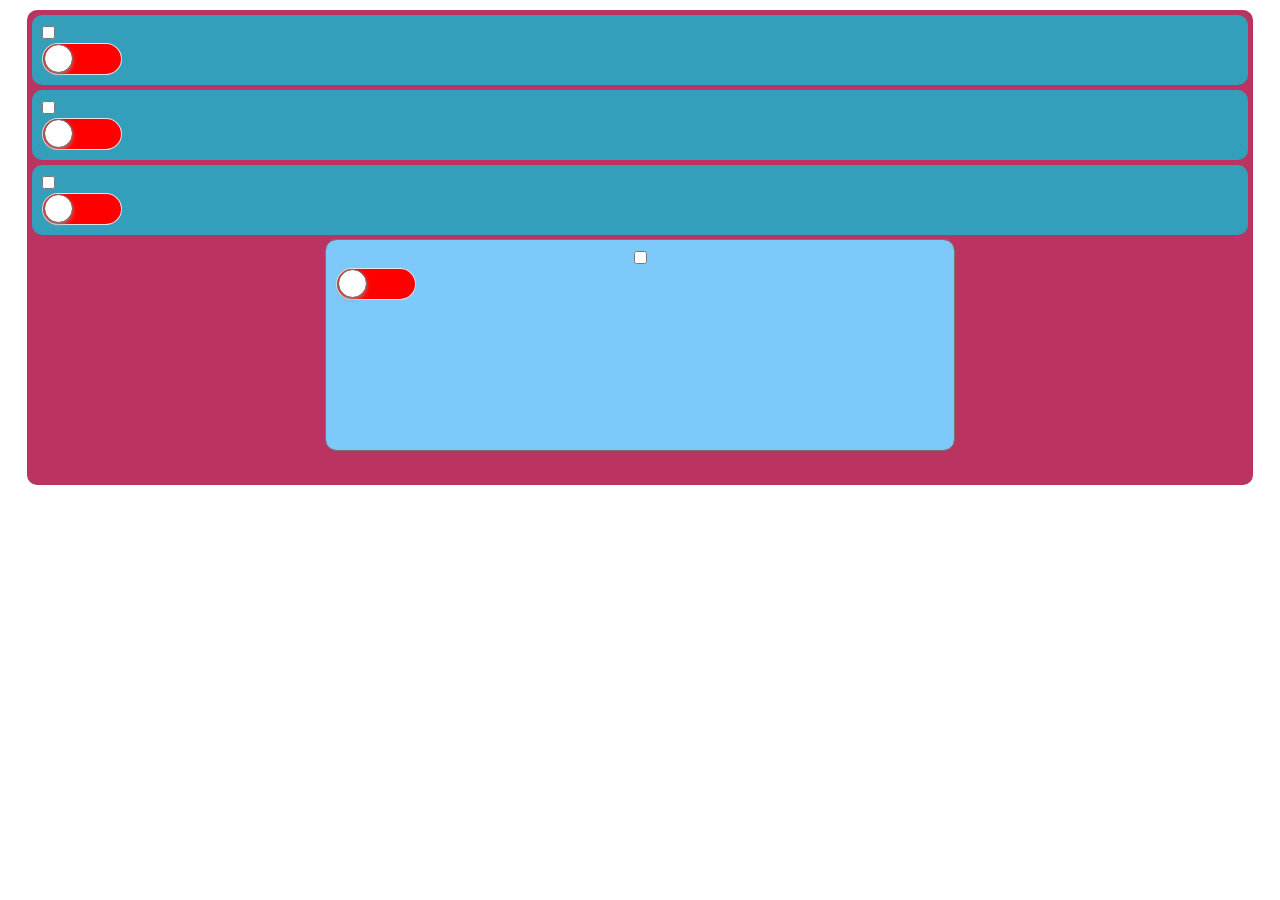
==== iOS Switch/iOS_Switch.html @ 8256a974 "Первый коммит" ====
<!DOCTYPE html>
<html>
<head>
	<title>HOME</title>
	<meta http-equiv="Content-Type" content="text/html; charset=utf-8">
	<script src="//code.jquery.com/jquery-1.11.0.min.js"></script>
	<script src="http://ajax.googleapis.com/ajax/libs/jquery/2.1.1/jquery.min.js"></script>

	<link rel="stylesheet" type="text/css" href="style.css">

<script>
	$(document).ready(function()
	{
		$('.switch').click(function()
		{
			$(this).toggleClass("switchOn");
		});

	});
</script>
</head>



<body>
	<div id="wrapper">

		<div class="test">	
			<label>
				<input type="checkbox" name="checkboxName" class="checkbox"/>
				<div class="switch"></div>
			</label>
		</div>
		<div class="test">	
			<label>
				<input type="checkbox" name="checkboxName" class="checkbox"/>
				<div class="switch"></div>
			</label>
		</div>
		<div class="test">	
			<label>
				<input type="checkbox" name="checkboxName" class="checkbox"/>
				<div class="switch"></div>
			</label>
		</div>
		
		<div class="switchPanel">	
			<label>
				<input type="checkbox" name="checkboxName" class="checkbox"/>
				<div class="switch"></div>
			</label>
			
		</div>
	</div>

	<!-- <div class="switchPanel">
    <p class="r1">Температура W5100</p>
    <div class="r2" >
    <div class="r3" id="content-1"></div> 
    <div class="r3"> <sup>o</sup>C</div>
    </div>   -->



</body>
</html>
---- iOS Switch/style.css ----
* {
	margin: 0;
	padding: 0;
}


#wrapper{
    width: 95%; 
	height: auto;
	padding: 5px;
    margin: 10px auto; 
	background: #bb3360;
    border-radius:10px; //IE 11
	-moz-border-radius:10px; //Mozilla
	-webkit-border-radius:10px; //Chrome и Safari
}

	.test {
	margin-bottom: 5px;
	padding: 10px;
	background: #339fbb;
    border-radius:10px;          //IE 11
	-moz-border-radius:10px;     //Mozilla
	-webkit-border-radius:10px;  //Chrome и Safari
	border: 1px solid #666;
	}


.switch
{
width: 80px;
height: 32px;
background: #E5E5E5;
z-index: 0;
margin: 20;
padding: 20;
appearance: none;
border: none;
cursor: pointer;
position: relative;
border-radius:16px; //IE 11
-moz-border-radius:16px; //Mozilla
-webkit-border-radius:16px; //Chrome и Safari

outline: 1px solid #787274;
}

.switch:before
{
content: ' ';
position: absolute;
left: 1px;
top: 1px;
width: 78px;
height: 30px;
background: #ff0000;
z-index: 1;
border-radius:16px; //IE 11
-moz-border-radius:16px; //Mozilla
-webkit-border-radius:16px; //Chrome и Safari

outline: 1px solid #787274;
}

.switch:after 
{
content: ' ';
height: 27px;
width: 27px;
border-radius: 28px;
z-index: 2;
background: #FFFFFF;
position: absolute;
-webkit-transition-duration: 300ms;
transition-duration: 300ms;
top: 2px;
left: 3px;
-webkit-box-shadow: 0 2px 5px #999999;
box-shadow: 0 2px 5px #999999;

outline: 1px solid #787274;
}

.switchOn , .switchOn:before
{
background: #4cd964 !important;

outline: 1px solid #787274;
}
.switchOn:after
{
content: ' ';
left: 51px !important;

outline: 1px solid #787274;
}


.switchPanel{
background-color: #7DC9F9;
color:#fff;
width: 50%;
min-height: 190px;

padding: 10px;
margin: 0 auto;

text-align:center;
min-width: 300px;
border-radius: 10px;
margin-left: auto;
margin-right: auto;
margin-bottom: 30px;

outline: 1px solid #787274;
}
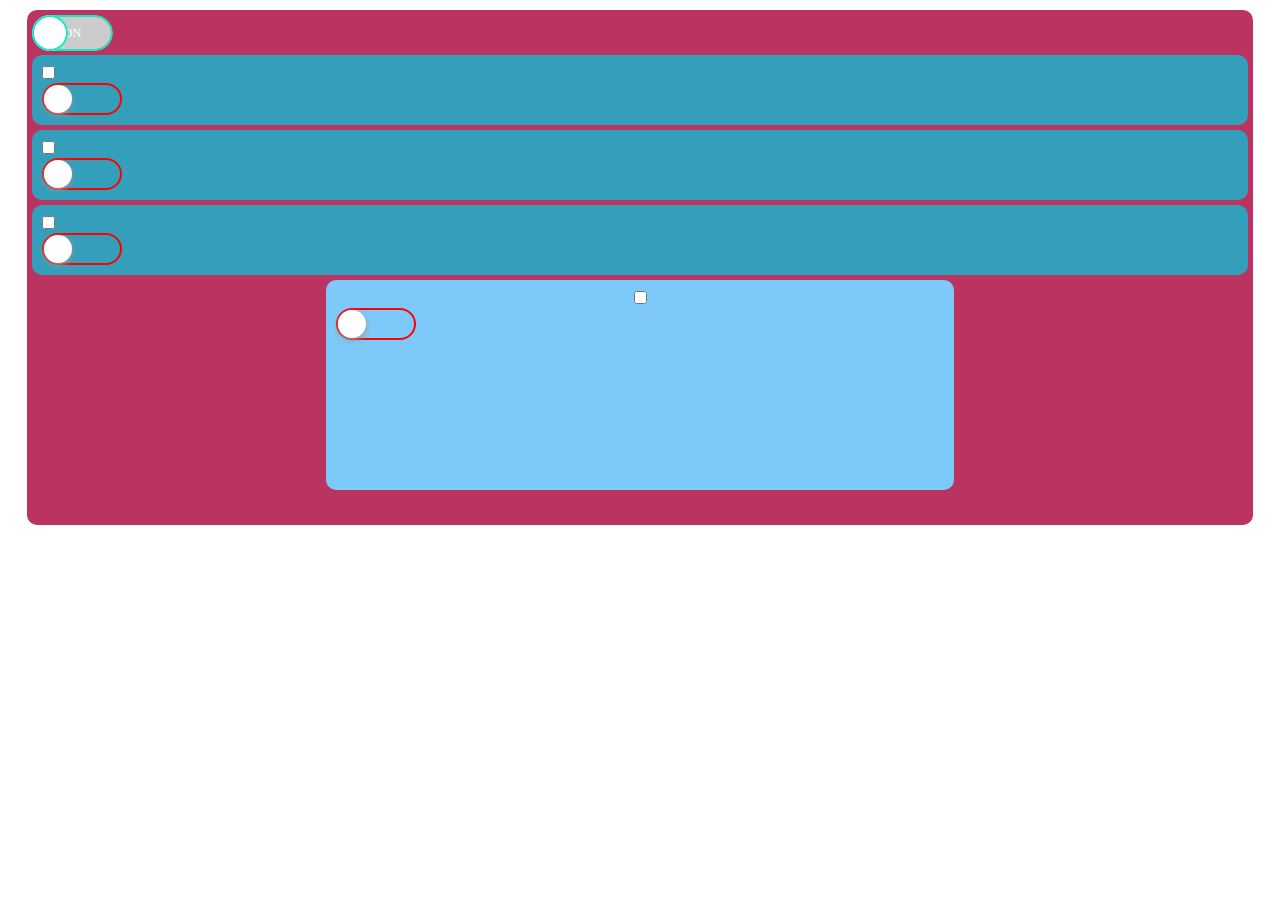
==== commit 95ccd83f: "01.02.2019" ====
--- a/iOS Switch/iOS_Switch.html
+++ b/iOS Switch/iOS_Switch.html
@@ -17,7 +17,7 @@
 
 	<link rel="stylesheet" type="text/css" href="style.css">
 
-<script>
+<!--<script>
 	$(document).ready(function()
 	{
 		$('.switch').click(function()
@@ -26,20 +26,38 @@
 		});
 
 	});
-</script>
+</script> -->
 </head>
 
 
 
 <body>
+
+
+	
+
 	<div id="wrapper">
 
+		<div class="swipe-btn">
+		    <input type="checkbox" id="checkbox3">
+		    <label for="checkbox3"><b></b></label>
+		</div>
+
+
+
+
+
+
+
 		<div class="test">	
+
 			<label>
 				<input type="checkbox" name="checkboxName" class="checkbox"/>
 				<div class="switch"></div>
 			</label>
+
 		</div>
+
 		<div class="test">	
 			<label>
 				<input type="checkbox" name="checkboxName" class="checkbox"/>
--- a/iOS Switch/style.css
+++ b/iOS Switch/style.css
@@ -3,6 +3,113 @@
 	padding: 0;
 }
 
+.swipe-btn {
+    display: inline-block; 
+    width: 81px; 
+    height: 36px; 
+    position: relative; 
+    border-radius: 20px; 
+    color: #FFF; 
+ 	overflow: hidden; 
+ // border: 1px solid #D3D2D2;
+}
+
+.swipe-btn label {
+    width: 126px; 
+    height: 36px; 
+    line-height: 32px; 
+    position: absolute; 
+    right: 0px;
+    -webkit-transition: 0.13s; 
+    -moz-transition: 0.13s; 
+    transition: 0.13s; 
+    font-size: 12px; 
+    z-index: 1; 
+    cursor: pointer;
+    border-radius: 20px; 
+    box-shadow:inset 0 0 0 2px #0feac2;
+}
+
+.swipe-btn label::before {
+    content: "OFF"; 
+    width: 61px; 
+    height: 32px; 
+    margin-top: 2px;
+    margin-left: 2px;
+    float: left; 
+    margin-right:-18px; 
+//  padding: 3px 0 0 4px; 
+    text-align: center; 
+    color: #999; 
+    background: #007FEA;
+    border-radius: 20px 0 0 20px;
+}
+
+.swipe-btn label::after {
+    content: "ON"; 
+    width: 61px; 
+    height: 32px; 
+    margin-top: 2px;
+    margin-left: 2px;
+    float: left; 
+    margin-left:-18px; 
+ // padding: 3px 0 0 4px; 
+    text-align: center; 
+    background: #CCC; 
+    text-indent: -16px;
+    border-radius: 0 20px 20px 0;
+}
+
+.swipe-btn label b {
+    display: block; 
+    width: 36px; 
+    height: 36px; 
+    float: left; 
+    position: relative; 
+    z-index: 1; 
+ // border: 1px solid #D3D2D2; 
+    box-shadow:inset 0 0 0 2px #0feac2; 
+    background: #fff; 
+    border-radius: 20px;
+}
+
+
+
+.swipe-btn input:checked ~ label {
+    right: -45px;
+}
+
+
+/*.swipe-btn input {display: none;}
+
+
+
+
+
+
+
+
+
+
+
+
+
+
+
+
+
+
+
+
+
+
+
+
+
+
+
+
+/*.checkbox{display:none}*/
 
 #wrapper{
     width: 95%; 
@@ -30,10 +137,9 @@
 {
 width: 80px;
 height: 32px;
-background: #E5E5E5;
-z-index: 0;
+z-index: 1;
 margin: 20;
-padding: 20;
+padding: 2;
 appearance: none;
 border: none;
 cursor: pointer;
@@ -41,32 +147,32 @@
 border-radius:16px; //IE 11
 -moz-border-radius:16px; //Mozilla
 -webkit-border-radius:16px; //Chrome и Safari
-
-outline: 1px solid #787274;
-}
-
+-webkit-box-shadow:inset 0 0 0 2px #ff0000;
+box-shadow:inset 0 0 0 2px #ff0000;
+
+
+}
 .switch:before
 {
 content: ' ';
 position: absolute;
-left: 1px;
-top: 1px;
-width: 78px;
-height: 30px;
-background: #ff0000;
+width: 76px;
+height: 28px;
+top: 2px;
+left: 2px;
 z-index: 1;
 border-radius:16px; //IE 11
 -moz-border-radius:16px; //Mozilla
 -webkit-border-radius:16px; //Chrome и Safari
 
-outline: 1px solid #787274;
-}
+
+}  
 
 .switch:after 
 {
 content: ' ';
-height: 27px;
-width: 27px;
+height: 28px;
+width: 28px;
 border-radius: 28px;
 z-index: 2;
 background: #FFFFFF;
@@ -74,25 +180,36 @@
 -webkit-transition-duration: 300ms;
 transition-duration: 300ms;
 top: 2px;
-left: 3px;
+left: 2px;
 -webkit-box-shadow: 0 2px 5px #999999;
 box-shadow: 0 2px 5px #999999;
 
-outline: 1px solid #787274;
-}
-
-.switchOn , .switchOn:before
-{
-background: #4cd964 !important;
-
-outline: 1px solid #787274;
+} 
+
+.switchOn 
+{
+//background: #4cd964 !important;
+//-webkit-box-shadow:inset 0 0 0 2px #00ff00;
+//box-shadow:inset 0 0 0 2px #00ff00;
+
+.switchOn:before 
+{
+//background: #4cd964 !important;
+-webkit-box-shadow:inset 0 0 0 2px #00ff00;
+box-shadow:inset 0 0 0 2px #00ff00;
+
+}
+
+
+
 }
 .switchOn:after
 {
 content: ' ';
-left: 51px !important;
-
-outline: 1px solid #787274;
+left: 50px !important;
+
+
+
 }
 
 
@@ -112,5 +229,5 @@
 margin-right: auto;
 margin-bottom: 30px;
 
-outline: 1px solid #787274;
+
 }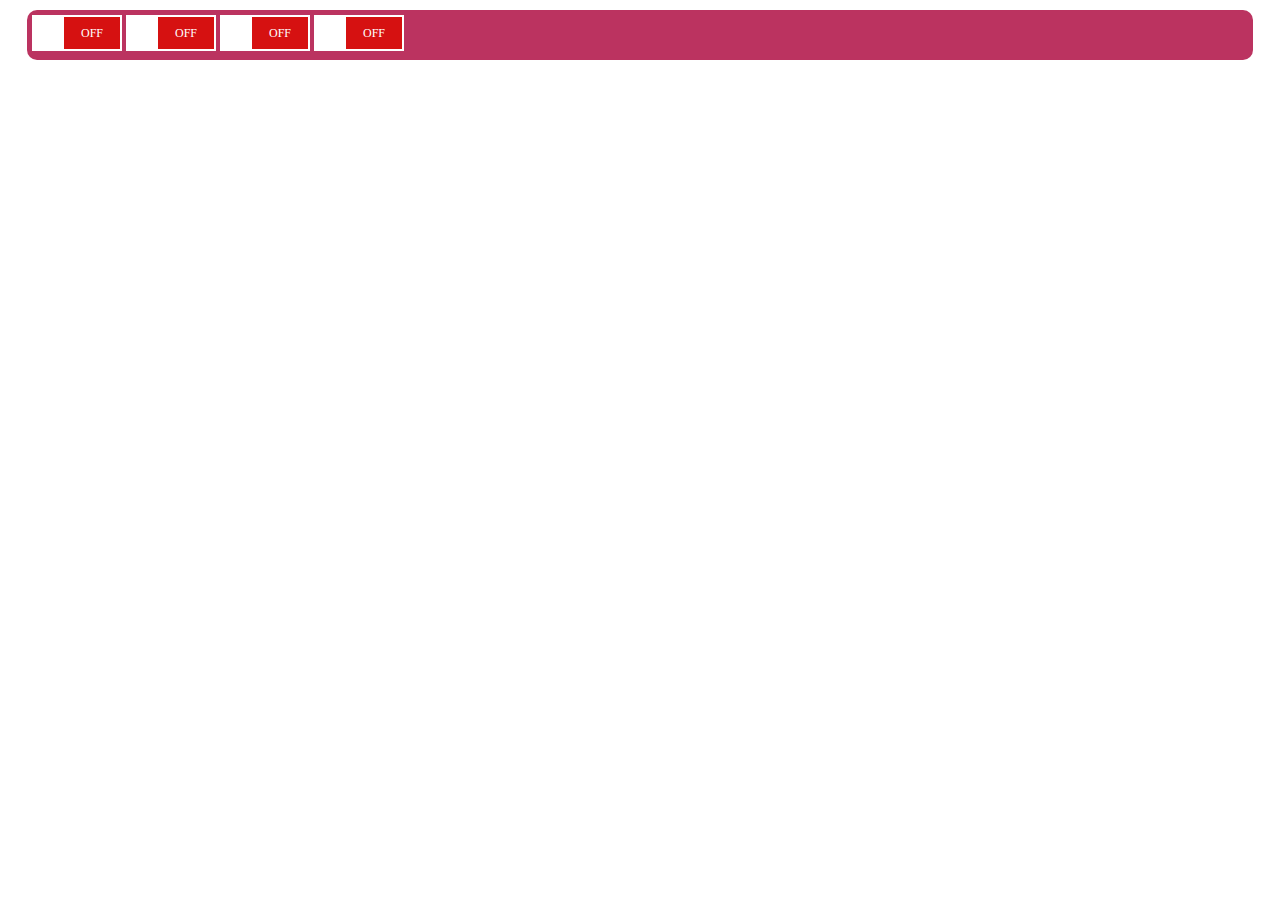
==== commit de5beae4: "Закончил оформлнеие свайп-кнопки" ====
--- a/iOS Switch/iOS_Switch.html
+++ b/iOS Switch/iOS_Switch.html
@@ -39,46 +39,23 @@
 	<div id="wrapper">
 
 		<div class="swipe-btn">
+		    <input type="checkbox" id="checkbox1">
+		    <label for="checkbox1"><b></b></label>
+		</div>
+		<div class="swipe-btn">
+		    <input type="checkbox" id="checkbox2">
+		    <label for="checkbox2"><b></b></label>
+		</div>
+		<div class="swipe-btn">
 		    <input type="checkbox" id="checkbox3">
 		    <label for="checkbox3"><b></b></label>
 		</div>
+		<div class="swipe-btn">
+		    <input type="checkbox" id="checkbox4">
+		    <label for="checkbox4"><b></b></label>
+		</div>
 
 
-
-
-
-
-
-		<div class="test">	
-
-			<label>
-				<input type="checkbox" name="checkboxName" class="checkbox"/>
-				<div class="switch"></div>
-			</label>
-
-		</div>
-
-		<div class="test">	
-			<label>
-				<input type="checkbox" name="checkboxName" class="checkbox"/>
-				<div class="switch"></div>
-			</label>
-		</div>
-		<div class="test">	
-			<label>
-				<input type="checkbox" name="checkboxName" class="checkbox"/>
-				<div class="switch"></div>
-			</label>
-		</div>
-		
-		<div class="switchPanel">	
-			<label>
-				<input type="checkbox" name="checkboxName" class="checkbox"/>
-				<div class="switch"></div>
-			</label>
-			
-		</div>
-	</div>
 
 	<!-- <div class="switchPanel">
     <p class="r1">Температура W5100</p>
--- a/iOS Switch/style.css
+++ b/iOS Switch/style.css
@@ -5,82 +5,72 @@
 
 .swipe-btn {
     display: inline-block; 
-    width: 81px; 
+    width: 90px; 
     height: 36px; 
     position: relative; 
-    border-radius: 20px; 
     color: #FFF; 
  	overflow: hidden; 
- // border: 1px solid #D3D2D2;
-}
+}
+
+
+
 
 .swipe-btn label {
-    width: 126px; 
-    height: 36px; 
-    line-height: 32px; 
+    width: 148px; 
+    height: 36px; 
+    margin-left: -58px;
+    line-height: 36px; 
     position: absolute; 
-    right: 0px;
     -webkit-transition: 0.13s; 
     -moz-transition: 0.13s; 
     transition: 0.13s; 
     font-size: 12px; 
-    z-index: 1; 
     cursor: pointer;
-    border-radius: 20px; 
-    box-shadow:inset 0 0 0 2px #0feac2;
 }
 
 .swipe-btn label::before {
     content: "OFF"; 
-    width: 61px; 
-    height: 32px; 
-    margin-top: 2px;
-    margin-left: 2px;
-    float: left; 
-    margin-right:-18px; 
-//  padding: 3px 0 0 4px; 
-    text-align: center; 
-    color: #999; 
-    background: #007FEA;
-    border-radius: 20px 0 0 20px;
+    text-align: center;
+    width: 60px; 
+    height: 36px; 
+    float: right; 
+    margin-left: -2px;  
+    background: #d61111;
+    box-shadow:inset 0 0 0 2px #fff;
+
 }
 
 .swipe-btn label::after {
     content: "ON"; 
-    width: 61px; 
-    height: 32px; 
-    margin-top: 2px;
-    margin-left: 2px;
-    float: left; 
-    margin-left:-18px; 
- // padding: 3px 0 0 4px; 
-    text-align: center; 
-    background: #CCC; 
-    text-indent: -16px;
-    border-radius: 0 20px 20px 0;
+    text-align: center;
+    width: 60px; 
+    height: 36px; 
+    float: right; 
+    margin-right: -2px; 
+    background: #2ac308;
+    box-shadow:inset 0 0 0 2px #fff;
+
 }
 
 .swipe-btn label b {
     display: block; 
-    width: 36px; 
-    height: 36px; 
-    float: left; 
+    width: 32px; 
+    height: 36px; 
+    float: right; 
     position: relative; 
-    z-index: 1; 
- // border: 1px solid #D3D2D2; 
-    box-shadow:inset 0 0 0 2px #0feac2; 
+    z-index: 1;   
     background: #fff; 
-    border-radius: 20px;
+    box-shadow:inset 0 0 0 2px #fff;
 }
 
 
 
 .swipe-btn input:checked ~ label {
-    right: -45px;
-}
-
-
-/*.swipe-btn input {display: none;}
+    left: 58px;
+}
+
+
+.swipe-btn input {display: none;}
 
 
 
@@ -114,6 +104,7 @@
 #wrapper{
     width: 95%; 
 	height: auto;
+	min-height: 30px;
 	padding: 5px;
     margin: 10px auto; 
 	background: #bb3360;
